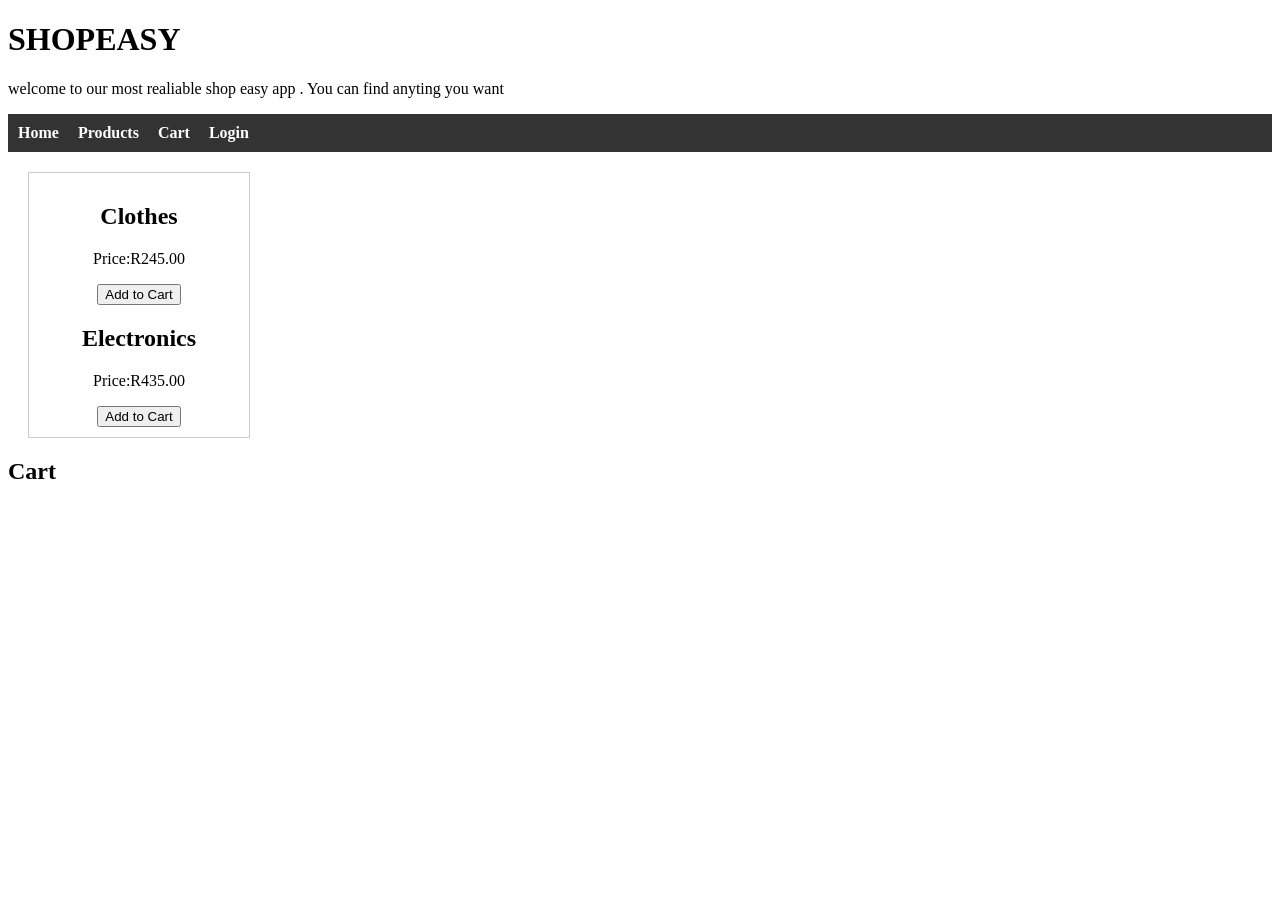
==== index.html @ 3a02b40f "Added a little JS for multiple" ====
<!DOCTYPE html>
<html>
    <head>
        <title></title>
        <link rel="stylesheet" href="style.css">
    </head>
    <body>
        <h1>SHOPEASY</h1>
        <p>welcome to our most realiable shop easy app . You can find anyting you want</p>
        <nav>
            <a href="#Home">Home</a>
            <a href="Products">Products</a>
            <a href="Cart">Cart</a>
            <a href="Login">Login</a>
        </nav>
        <section>
            <div class="product">
            <h2>Clothes</h2>
            <p>Price:R245.00</p>
            <button id="add-to-cart"> Add to Cart</button>
            
            <h2>Electronics</h2>
            <p>Price:R435.00</p>
            <button id="add-to-cart2">Add to Cart</button>
            </div>
        </section>
        <h2>Cart</h2>
        <ul id="cart-list"></ul>
        <script src="script.js"></script>
    </body>
</html>
---- style.css ----
nav{
    background-color: #333;
    padding:10px;
}
nav a{
    color:white;
    margin-right:15px;
    text-decoration:none;
    font-weight:bold;
}
section{
    margin:20px;

}
.product{
    border:1px solid #ccc;
    padding:10px;
    width: 200px;
    display: inline-block;
    margin: right 10px;
    text-align:center;
}
button:hover{
    background-color:#218838;
    
}
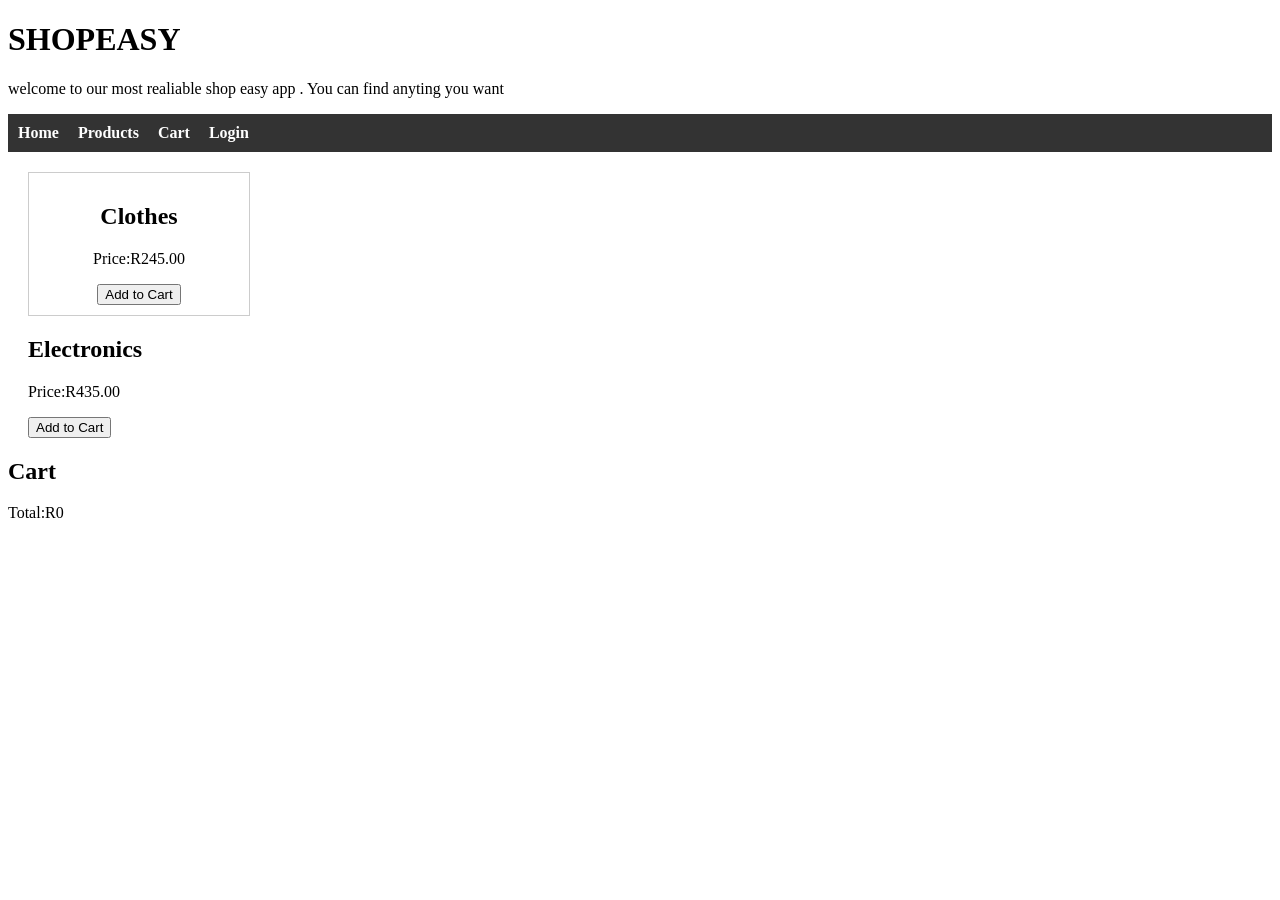
==== commit 5b7a24aa: "Added remove item and add total price" ====
--- a/index.html
+++ b/index.html
@@ -9,23 +9,29 @@
         <p>welcome to our most realiable shop easy app . You can find anyting you want</p>
         <nav>
             <a href="#Home">Home</a>
-            <a href="Products">Products</a>
-            <a href="Cart">Cart</a>
-            <a href="Login">Login</a>
+            <a href="#">Products</a>
+            <a href="#">Cart</a>
+            <a href="#">Login</a>
         </nav>
         <section>
             <div class="product">
             <h2>Clothes</h2>
             <p>Price:R245.00</p>
             <button id="add-to-cart"> Add to Cart</button>
-            
+          </div>
+
+            <div>
             <h2>Electronics</h2>
             <p>Price:R435.00</p>
             <button id="add-to-cart2">Add to Cart</button>
             </div>
+            
+           
         </section>
         <h2>Cart</h2>
         <ul id="cart-list"></ul>
+        
+        <p id="cart-total">Total:R0</p>
         <script src="script.js"></script>
     </body>
 </html>
--- a/style.css
+++ b/style.css
@@ -17,7 +17,7 @@
     padding:10px;
     width: 200px;
     display: inline-block;
-    margin: right 10px;
+    margin-right :10px;
     text-align:center;
 }
 button:hover{
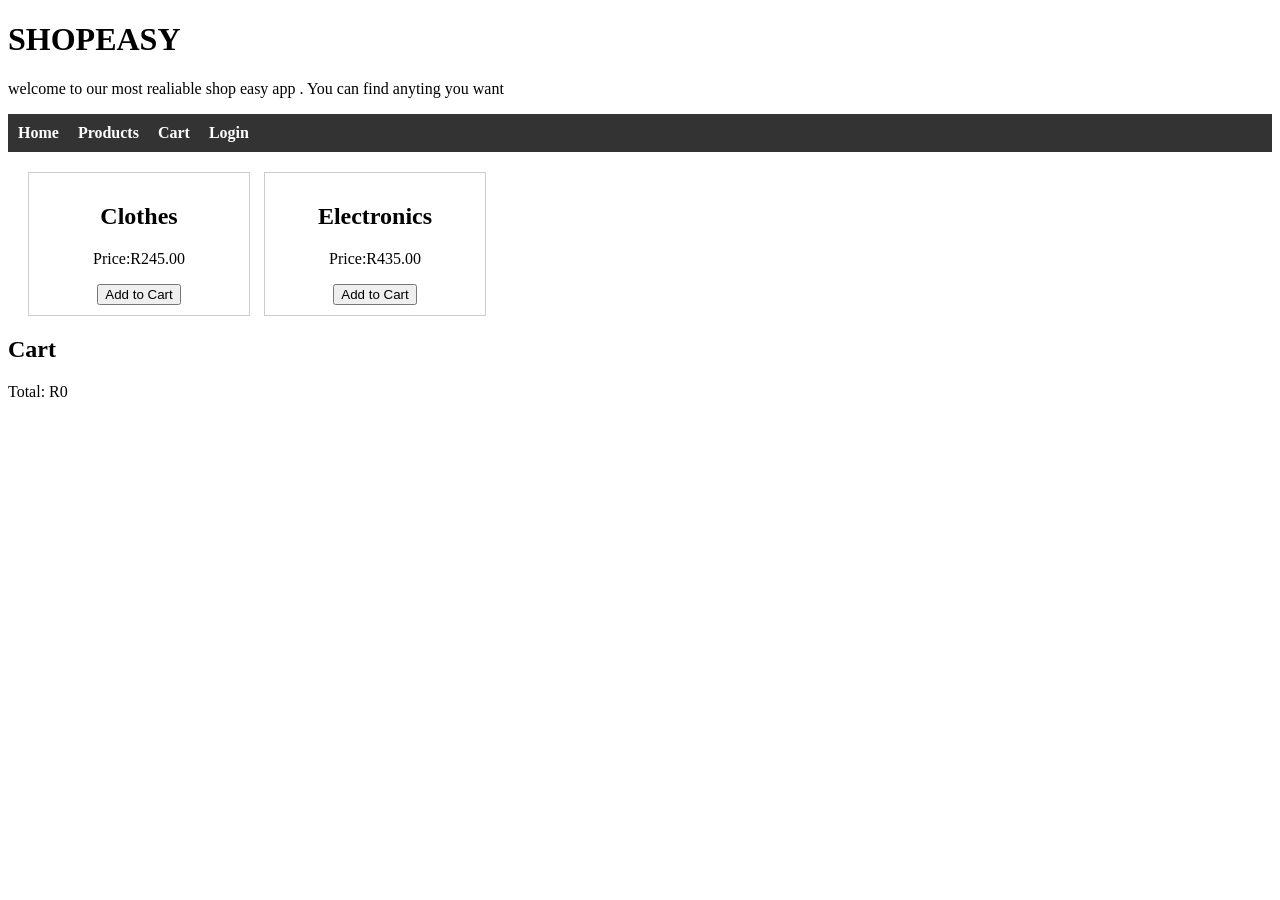
==== commit 498ea3cc: "Improved product layout and stylying" ====
--- a/index.html
+++ b/index.html
@@ -20,7 +20,7 @@
             <button id="add-to-cart"> Add to Cart</button>
           </div>
 
-            <div>
+            <div class="product">
             <h2>Electronics</h2>
             <p>Price:R435.00</p>
             <button id="add-to-cart2">Add to Cart</button>
@@ -31,7 +31,7 @@
         <h2>Cart</h2>
         <ul id="cart-list"></ul>
         
-        <p id="cart-total">Total:R0</p>
+        <p id="cart-total">Total: R0</p>
         <script src="script.js"></script>
     </body>
 </html>
